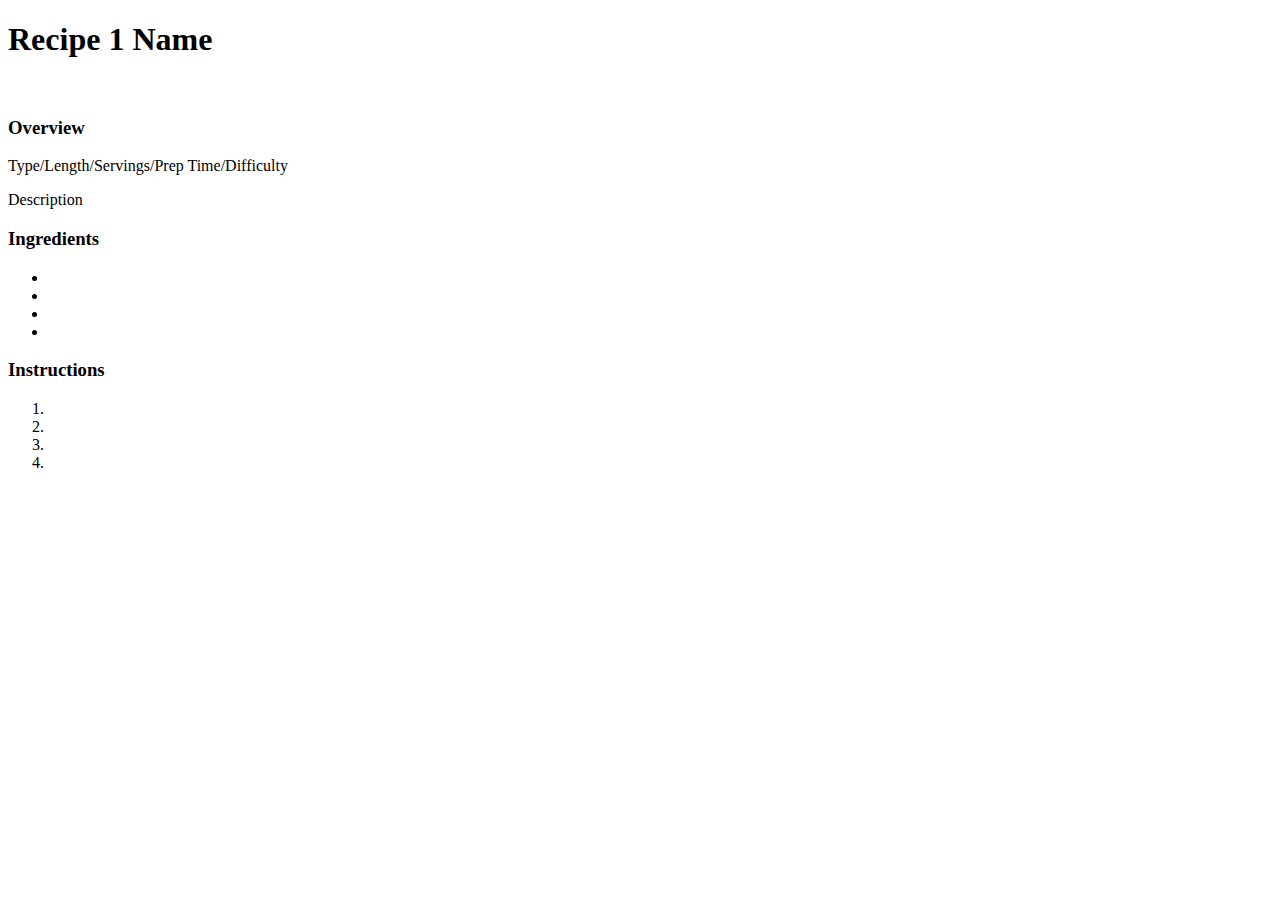
==== recipes/recipe-1.html @ 877eedeb "Iteration 4 Added additional recipe pages. Moved recipe-1 to recipes dir. Full website structured wi" ====
<!DOCTYPE html>
<html lang="en">
<head>
    <meta charset="UTF-8">
    <meta http-equiv="X-UA-Compatible" content="IE=edge">
    <meta name="viewport" content="width=device-width, initial-scale=1.0">
    <title>Recipe 1</title>
</head>
<body>
    <h1>Recipe 1 Name</h1>
    <img src="" alt="">

    <h3>Overview</h3>
        Type/Length/Servings/Prep Time/Difficulty
        <p>Description</p>

    <h3>Ingredients</h3>
        <ul>
            <li></li>
            <li></li>
            <li></li>
            <li></li>
        </ul>
        
    <h3>Instructions</h3>
        <ol>
            <li></li>
            <li></li>
            <li></li>
            <li></li>
        </ol>

</body>
</html>
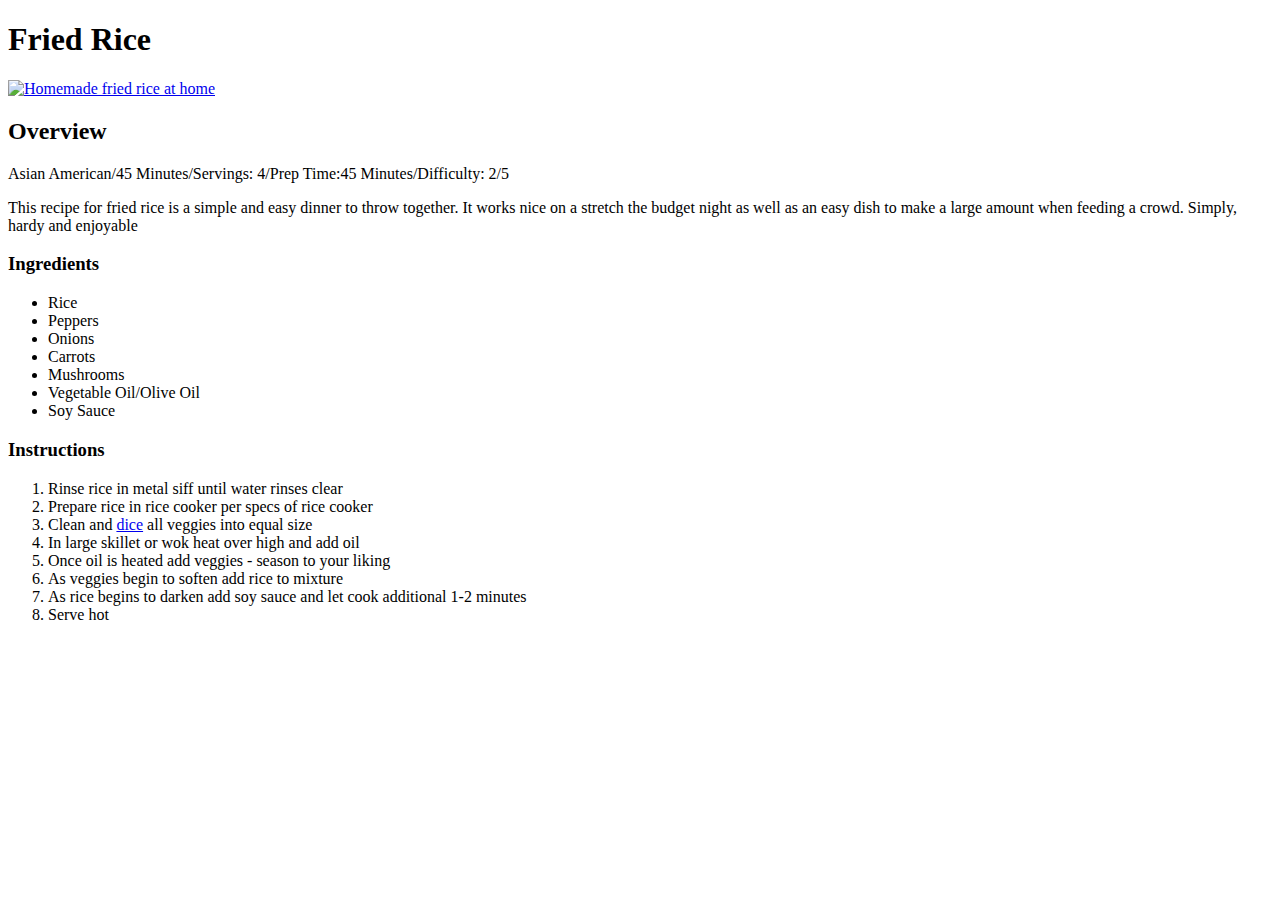
==== commit fee9ef76: "Completed recipe-1 Fried Rice with images and full instructions. Edited title in head of recipie-2 a" ====
--- a/recipes/recipe-1.html
+++ b/recipes/recipe-1.html
@@ -7,27 +7,37 @@
     <title>Recipe 1</title>
 </head>
 <body>
-    <h1>Recipe 1 Name</h1>
-    <img src="" alt="">
+    <h1>Fried Rice</h1>
 
-    <h3>Overview</h3>
-        Type/Length/Servings/Prep Time/Difficulty
-        <p>Description</p>
+    <a title="Geoffreyrabbit, CC BY-SA 4.0 &lt;https://creativecommons.org/licenses/by-sa/4.0&gt;, via Wikimedia Commons" href="https://commons.wikimedia.org/wiki/File:Homemade_fried_rice_at_home.jpg"><img width="512" alt="Homemade fried rice at home" src="https://upload.wikimedia.org/wikipedia/commons/thumb/f/f3/Homemade_fried_rice_at_home.jpg/512px-Homemade_fried_rice_at_home.jpg"></a>
+
+    <h2>Overview</h2>
+        Asian American/45 Minutes/Servings: 4/Prep Time:45 Minutes/Difficulty: 2/5
+        <p>This recipe for fried rice is a simple and easy dinner to throw together. It works nice on a stretch the
+            budget night as well as an easy dish to make a large amount when feeding a crowd. Simply, hardy and enjoyable
+        </p>
 
     <h3>Ingredients</h3>
         <ul>
-            <li></li>
-            <li></li>
-            <li></li>
-            <li></li>
+            <li>Rice</li>
+            <li>Peppers</li>
+            <li>Onions</li>
+            <li>Carrots</li>
+            <li>Mushrooms</li>
+            <li>Vegetable Oil/Olive Oil</li>
+            <li>Soy Sauce</li>
         </ul>
         
     <h3>Instructions</h3>
         <ol>
-            <li></li>
-            <li></li>
-            <li></li>
-            <li></li>
+            <li>Rinse rice in metal siff until water rinses clear</li>
+            <li>Prepare rice in rice cooker per specs of rice cooker</li>
+            <li>Clean and <a href="https://youtu.be/xPywpnnfe6w">dice</a> all veggies into equal size</li>
+            <li>In large skillet or wok heat over high and add oil</li>
+            <li>Once oil is heated add veggies - season to your liking</li>
+            <li>As veggies begin to soften add rice to mixture</li>
+            <li>As rice begins to darken add soy sauce and let cook additional 1-2 minutes</li>
+            <li>Serve hot</li>
         </ol>
 
 </body>
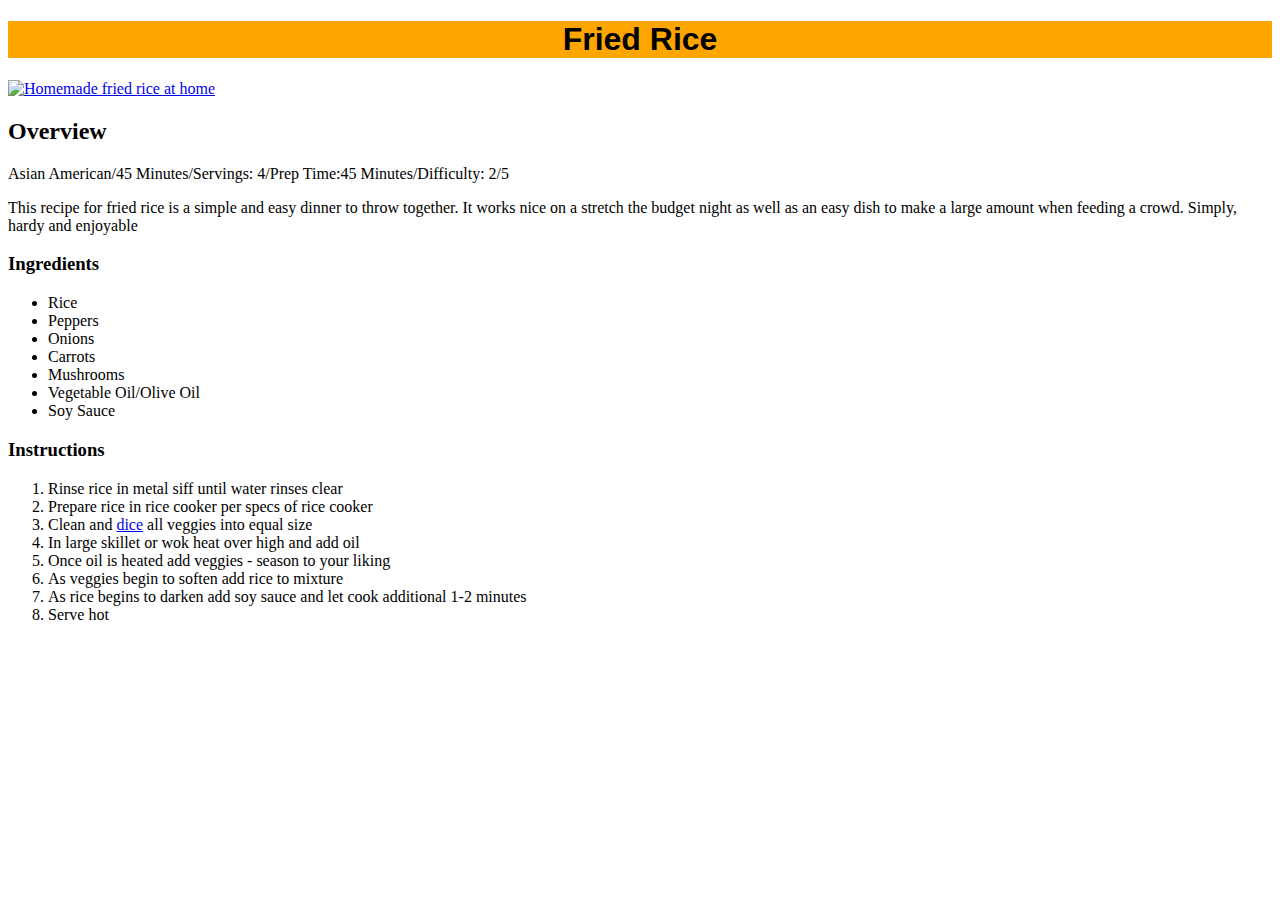
==== commit 9b59f273: "Added CSS file and links to pages. Edited Header of all pages." ====
--- a/recipes/recipe-1.html
+++ b/recipes/recipe-1.html
@@ -4,7 +4,9 @@
     <meta charset="UTF-8">
     <meta http-equiv="X-UA-Compatible" content="IE=edge">
     <meta name="viewport" content="width=device-width, initial-scale=1.0">
-    <title>Recipe 1</title>
+    <title>Fried Rice</title>
+    <link rel="stylesheet" href="../style.css"/>
+
 </head>
 <body>
     <h1>Fried Rice</h1>
--- a/style.css
+++ b/style.css
@@ -0,0 +1,7 @@
+img {width: 300px; height: auto;}
+
+h1 
+    {background-color: orange; 
+    text-align: center; 
+    font-family: 'Gill Sans', 'Gill Sans MT', Calibri, 'Trebuchet MS', sans-serif;}
+
